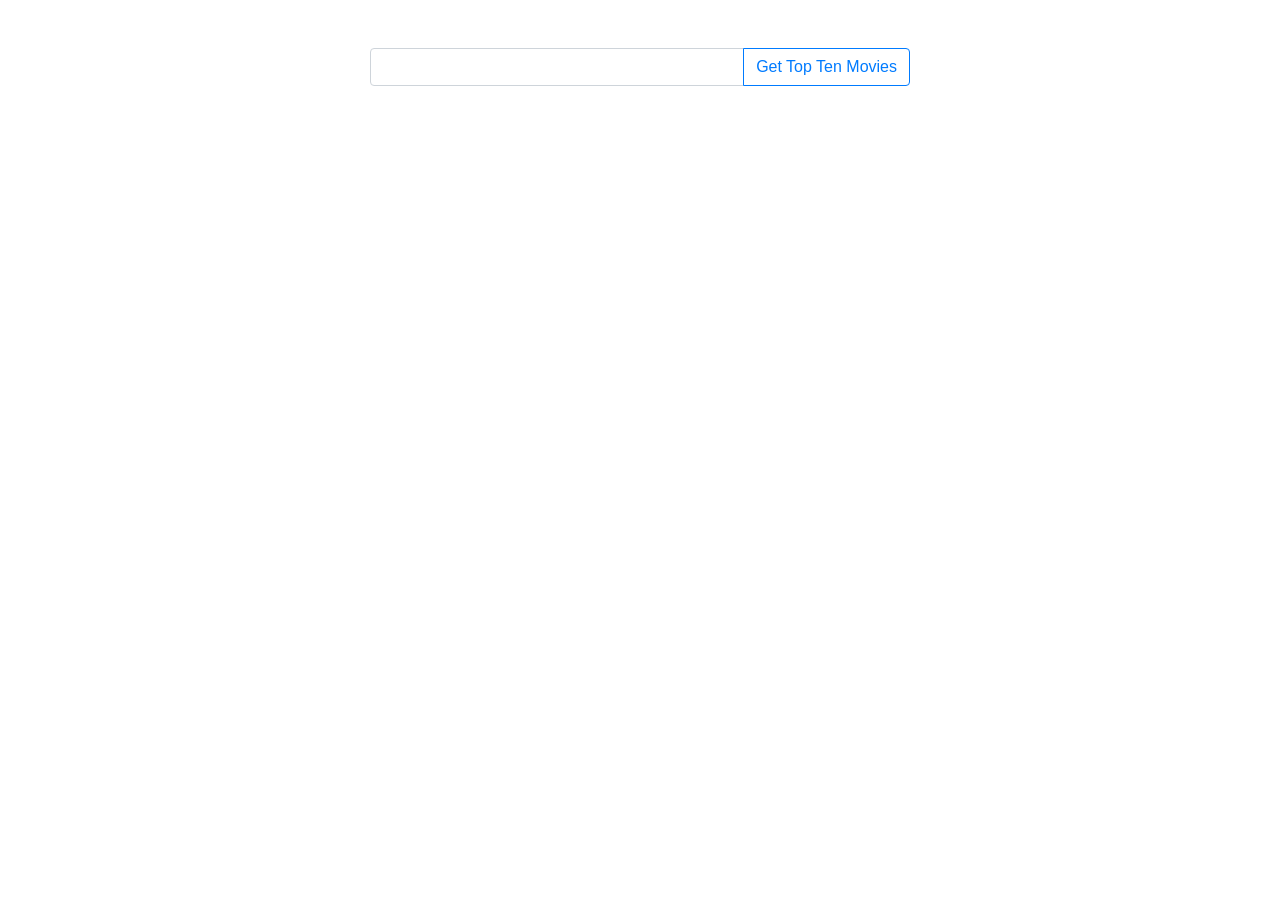
==== js_ajax/index.html @ fbbe6c39 "JS | AJAX - Kyle Apostol" ====
<!DOCTYPE html>
<html lang="en">
<head>
    <title>JS | AJAX</title>

    <link rel="stylesheet" href="https://maxcdn.bootstrapcdn.com/bootstrap/4.0.0-beta.3/css/bootstrap.min.css" integrity="sha384-Zug+QiDoJOrZ5t4lssLdxGhVrurbmBWopoEl+M6BdEfwnCJZtKxi1KgxUyJq13dy" crossorigin="anonymous">

    <script src="https://ajax.googleapis.com/ajax/libs/jquery/3.2.1/jquery.min.js"></script>
    <script src="main.js"></script>
</head>
<body>
    <div class="container">
        <div class="row justify-content-center my-5">
            <div class="input-group col-6">
                <input type="text" class="form-control">
                <div class="input-group-append">
                    <button class="btn btn-outline-primary">Get Top Ten Movies</button>
                </div>
            </div>
        </div>
        
        <div id="main"></div>
        
    </div>
</body>
</html>
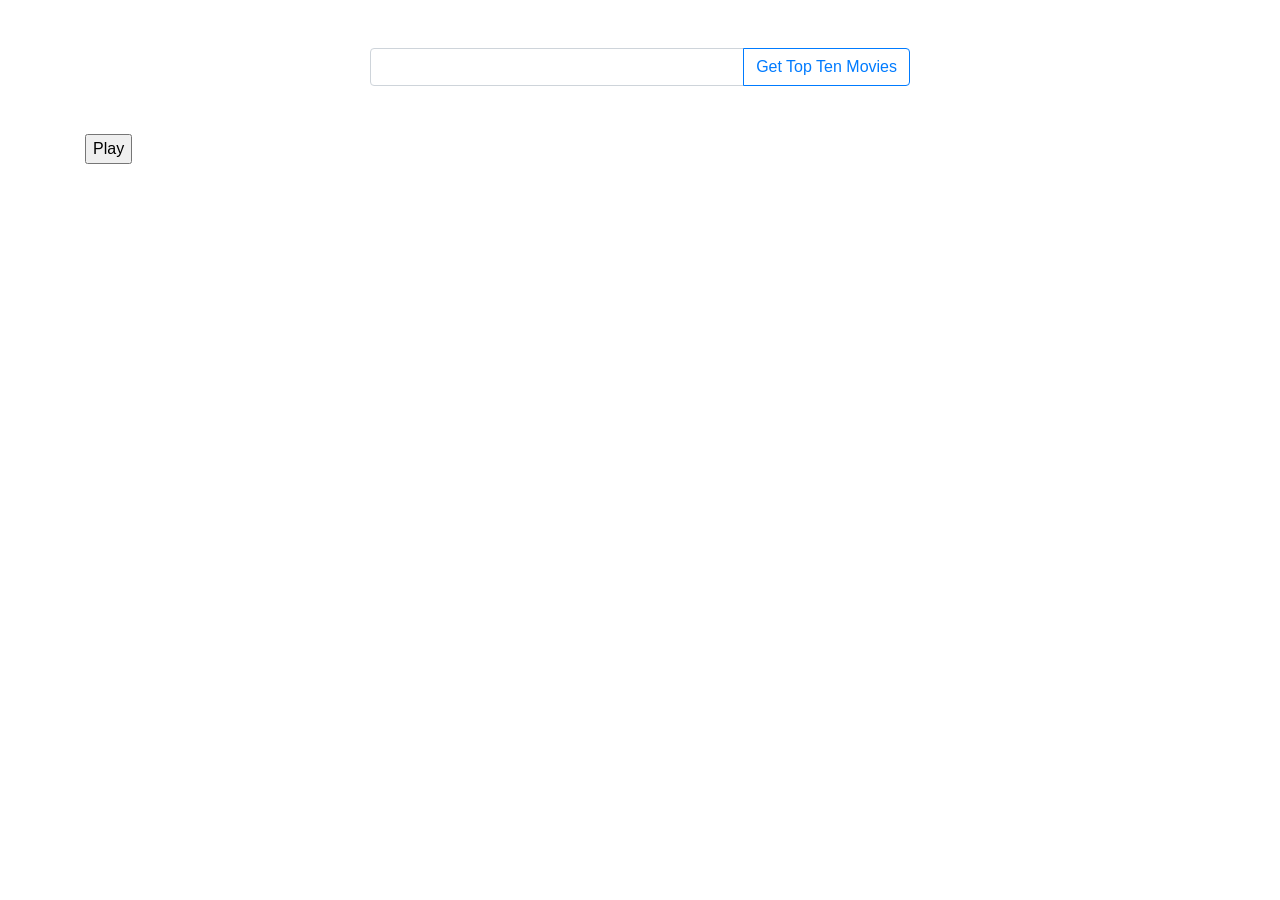
==== commit bfe5143f: "finshed ajax lesson" ====
--- a/js_ajax/index.html
+++ b/js_ajax/index.html
@@ -20,7 +20,9 @@
         </div>
         
         <div id="main"></div>
-        
+        <input onclick="responsiveVoice.speak('Hackathon Sucks');" type="button" value="Play" />
+
     </div>
 </body>
+    <script src="https://code.responsivevoice.org/responsivevoice.js"></script>
 </html>
